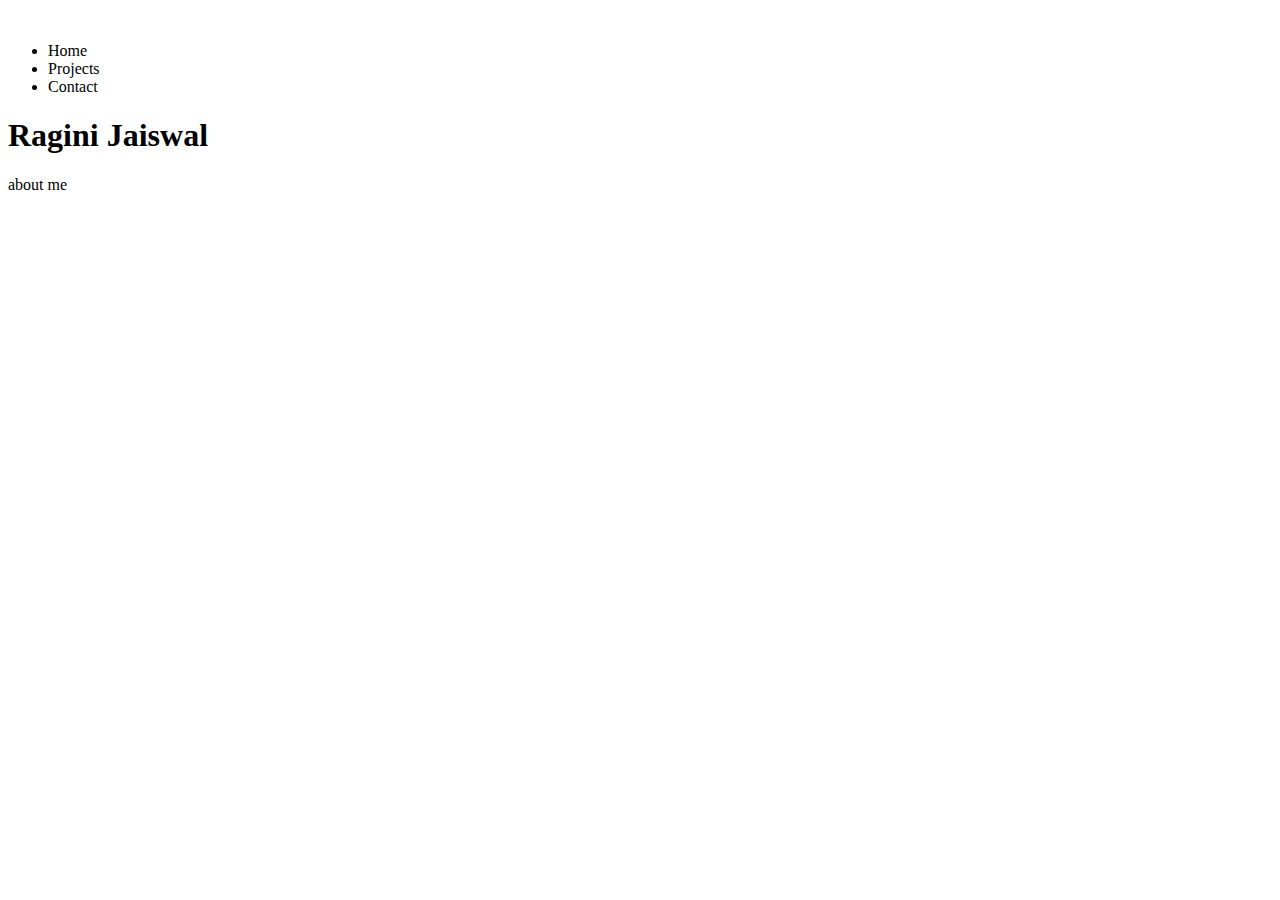
==== index.html @ 08b6fdec "testing change" ====
<!DOCTYPE html>
<html>
    <head>
        <title>Ragini Jaiswal</title>
    </head>
    <body>
        <div class="header">
            <div class="logo">
                <img src="">
                <!--change image by logo-->
            </div>
            
                <ul>
                    <li>Home</li>
                    <li>Projects</li>
                    <li>Contact</li>
                </ul>
                <div class="title">
                    <h1>Ragini Jaiswal</h1>
                </div>
        </div>
        <div class="meta_data">
            <p>about me</p>
        </div>
    </body>
</html>
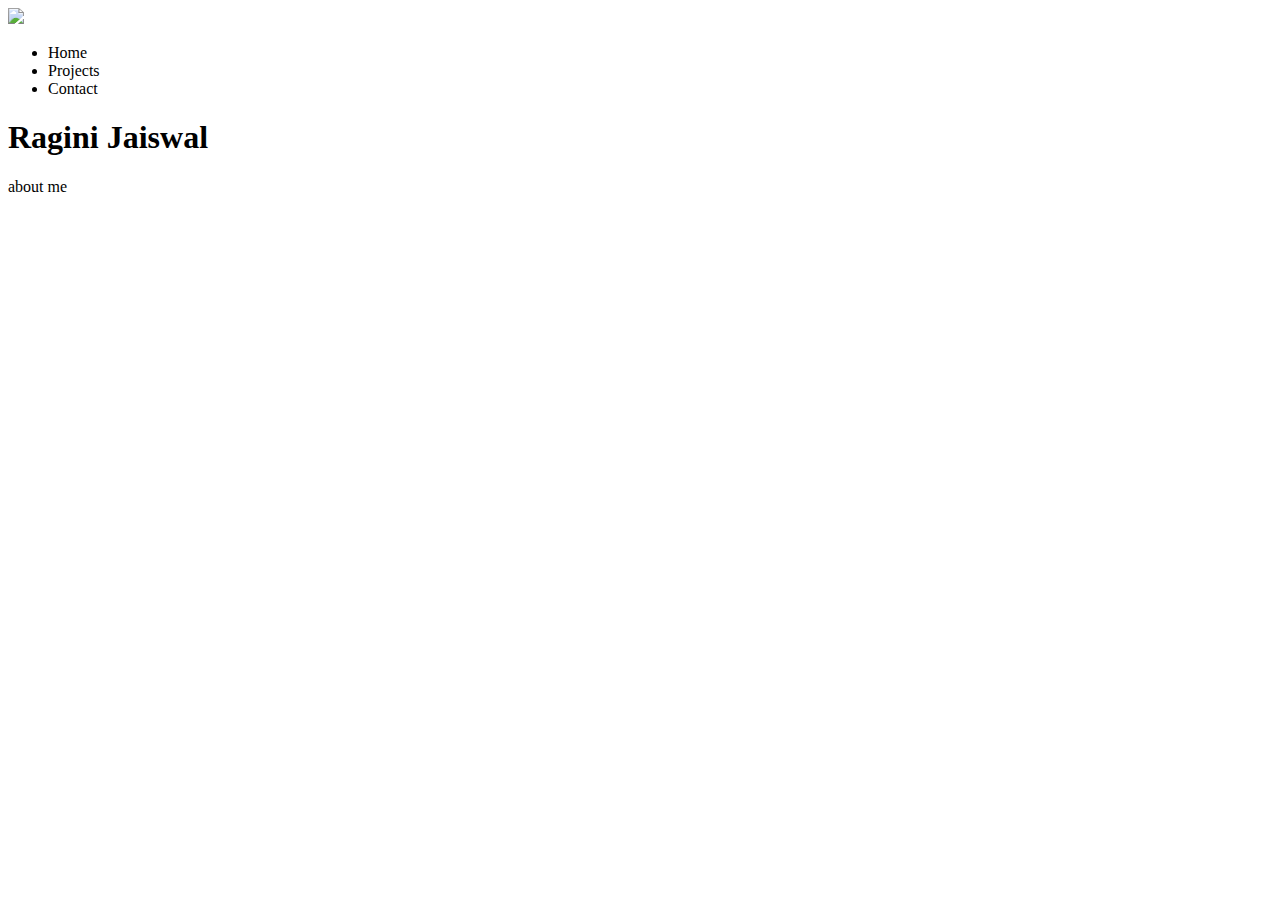
==== commit 47d1e8ec: "change logo" ====
--- a/index.html
+++ b/index.html
@@ -6,7 +6,7 @@
     <body>
         <div class="header">
             <div class="logo">
-                <img src="">
+                <img src="image/logo.png">
                 <!--change image by logo-->
             </div>
             
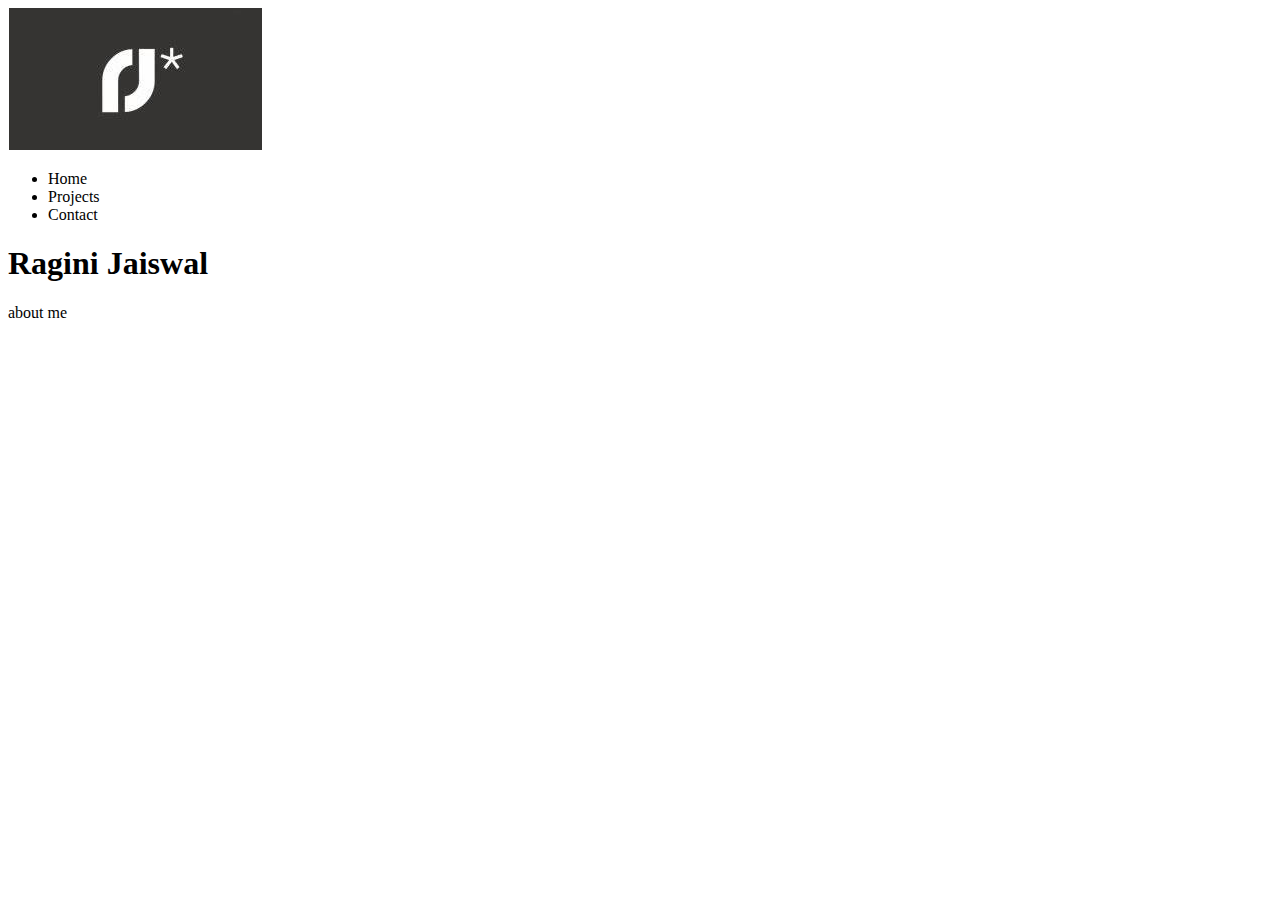
==== commit def09f38: "change logo" ====
--- a/index.html
+++ b/index.html
@@ -6,7 +6,7 @@
     <body>
         <div class="header">
             <div class="logo">
-                <img src="image/logo.png">
+                <img src="images/logo.png">
                 <!--change image by logo-->
             </div>
             
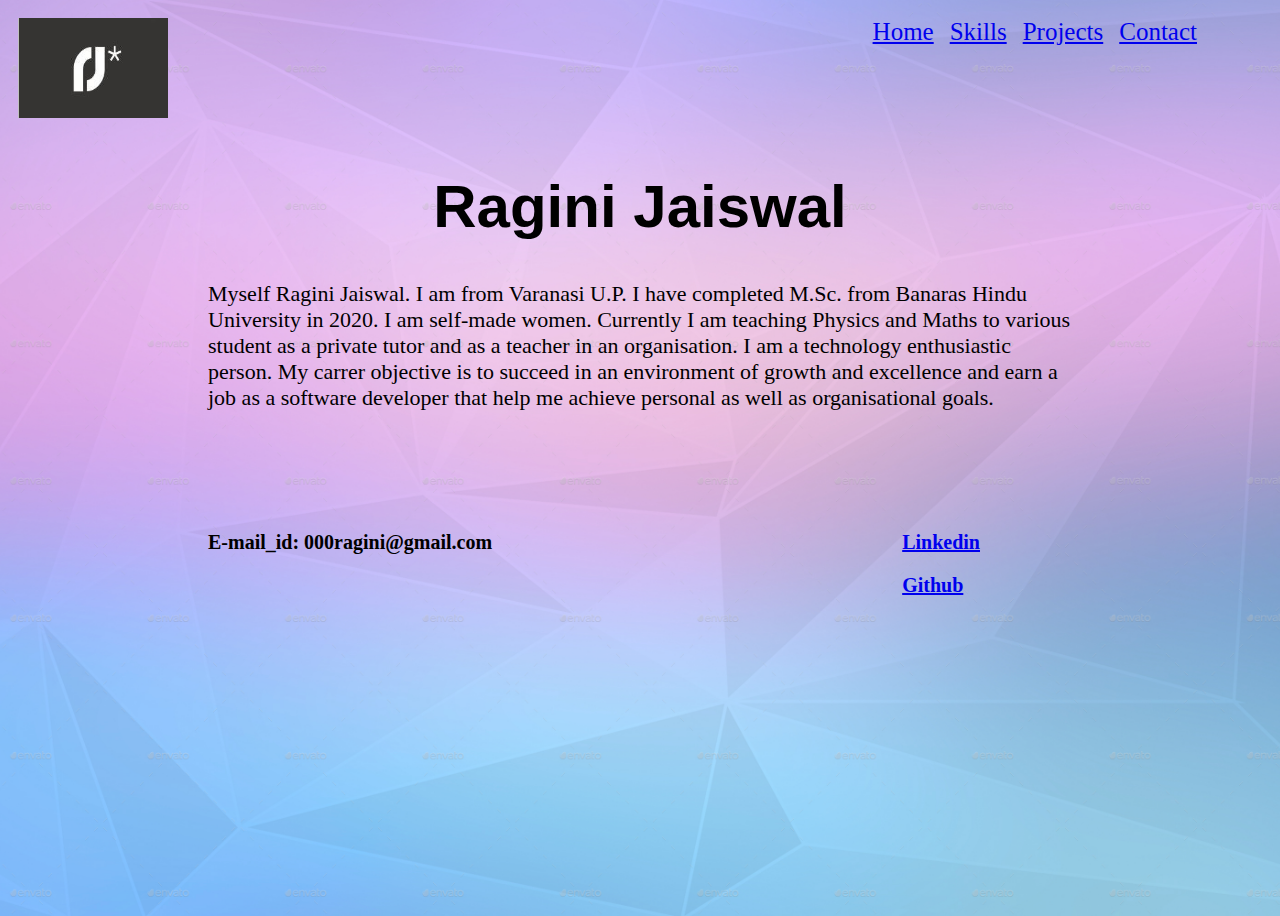
==== commit d07f29be: "new" ====
--- a/index.html
+++ b/index.html
@@ -1,26 +1,37 @@
 <!DOCTYPE html>
 <html>
     <head>
+        <link rel="stylesheet" type="text/css" href="css/mystyle.css" media="all"/>
         <title>Ragini Jaiswal</title>
     </head>
     <body>
-        <div class="header">
+        <div class="topbar">
             <div class="logo">
                 <img src="images/logo.png">
-                <!--change image by logo-->
             </div>
-            
-                <ul>
-                    <li>Home</li>
-                    <li>Projects</li>
-                    <li>Contact</li>
-                </ul>
-                <div class="title">
-                    <h1>Ragini Jaiswal</h1>
-                </div>
+            <div class="navbar">
+                   <div class="nav_item"><a href="index.html">Home</a></div> 
+                    <div class="nav_item"><a href="skills.html">Skills</a></div> 
+                    <div class="nav_item"><a href="project.html">Projects</a></div> 
+                    <div class="nav_item"><a href="contact.html">Contact</a></div>
+            </div>
+            <div class="name">
+                 <h1>Ragini Jaiswal</h1>
+            </div>
         </div>
-        <div class="meta_data">
-            <p>about me</p>
+        <div class="mainbody">
+                <p>Myself Ragini Jaiswal. I am from Varanasi U.P. I have completed M.Sc. from Banaras Hindu University in 2020. I am self-made women. Currently I am teaching Physics and Maths to various student as a private tutor and as a teacher in an organisation. I am a technology enthusiastic person. My carrer objective is to succeed in an environment of growth and excellence and earn a job as a software developer that help me achieve personal as well as organisational goals.</p>
         </div>
+        <div class="bottombar">
+            <div class="contact">
+                <p>E-mail_id: 000ragini@gmail.com</p>
+            </div>
+            <div class="social">
+                <p><a href="https://www.linkedin.com/in/ragini-jaiswal-0615b7184" target="_blank" >Linkedin</a></p>
+                <p><a href="https://github.com/000raginijaiswal" target="_blank" >Github</a></p>
+            </div>
+        </div>
+        
+        
     </body>
 </html>--- a/css/mystyle.css
+++ b/css/mystyle.css
@@ -0,0 +1,98 @@
+body{
+    background-image: url(../images/09.jpg);
+    height: 100vh;
+    background-size: cover;
+    background-position: center;
+}
+  .navbar{ 
+    position: absolute;
+    top: 10px;
+    right: 75px;
+    display: flex;
+    font-size: 25px;
+} 
+.logo img{
+    /* float: left; */
+    margin: 10px;
+    height: 100px;
+    width: 150px;
+}
+.name{
+text-align: center;
+font-size: 30px;
+font-family: Arial, Helvetica, sans-serif;
+}
+.nav_item{
+    padding: 8px;
+}
+.mainbody{
+    padding: 0px 200px 0px 200px;
+    font-size: 22px;
+    font-family: 'Comic Sans MS', 'Comic Sans','cursive';
+}
+.bottombar{
+    margin: 100px 200px 0px 200px;
+    display: flex;
+    font-size: 20px;
+    font-weight: bold;
+}
+.social{
+    position: absolute;
+    right: 300px;
+
+}
+.web{
+    position: absolute;
+    right: 350px;
+    top: 275px;
+    font-weight: bold;
+    font-size: 20px;
+}
+.other{
+    position: absolute;
+    right: 350px;
+    top: 410px;
+    font-weight: bold;
+    font-size: 20px;
+}
+.prog_lang{
+    position: absolute;
+    left: 350px;
+    font-weight: bold;
+    font-size: 20px;
+}
+.dsa{
+    position: absolute;
+    left: 350px;
+    top: 390px;
+    font-weight: bold;
+    font-size: 20px;
+}
+.dbms{
+    position: absolute;
+    left: 350px;
+    top: 430px;
+    font-weight: bold;
+    font-size: 20px;
+
+}
+.form_detail{
+    position: absolute;
+    left: 150px;
+}
+.contact_add{
+    position: absolute;
+    right: 150px;
+}
+.submit{
+    position: absolute;
+    left: 630px;
+    bottom: 0px;
+}
+.midbar{
+    font-weight: bold;
+}
+.field{
+    padding-left: 150px;
+    font-size: 25px;
+}